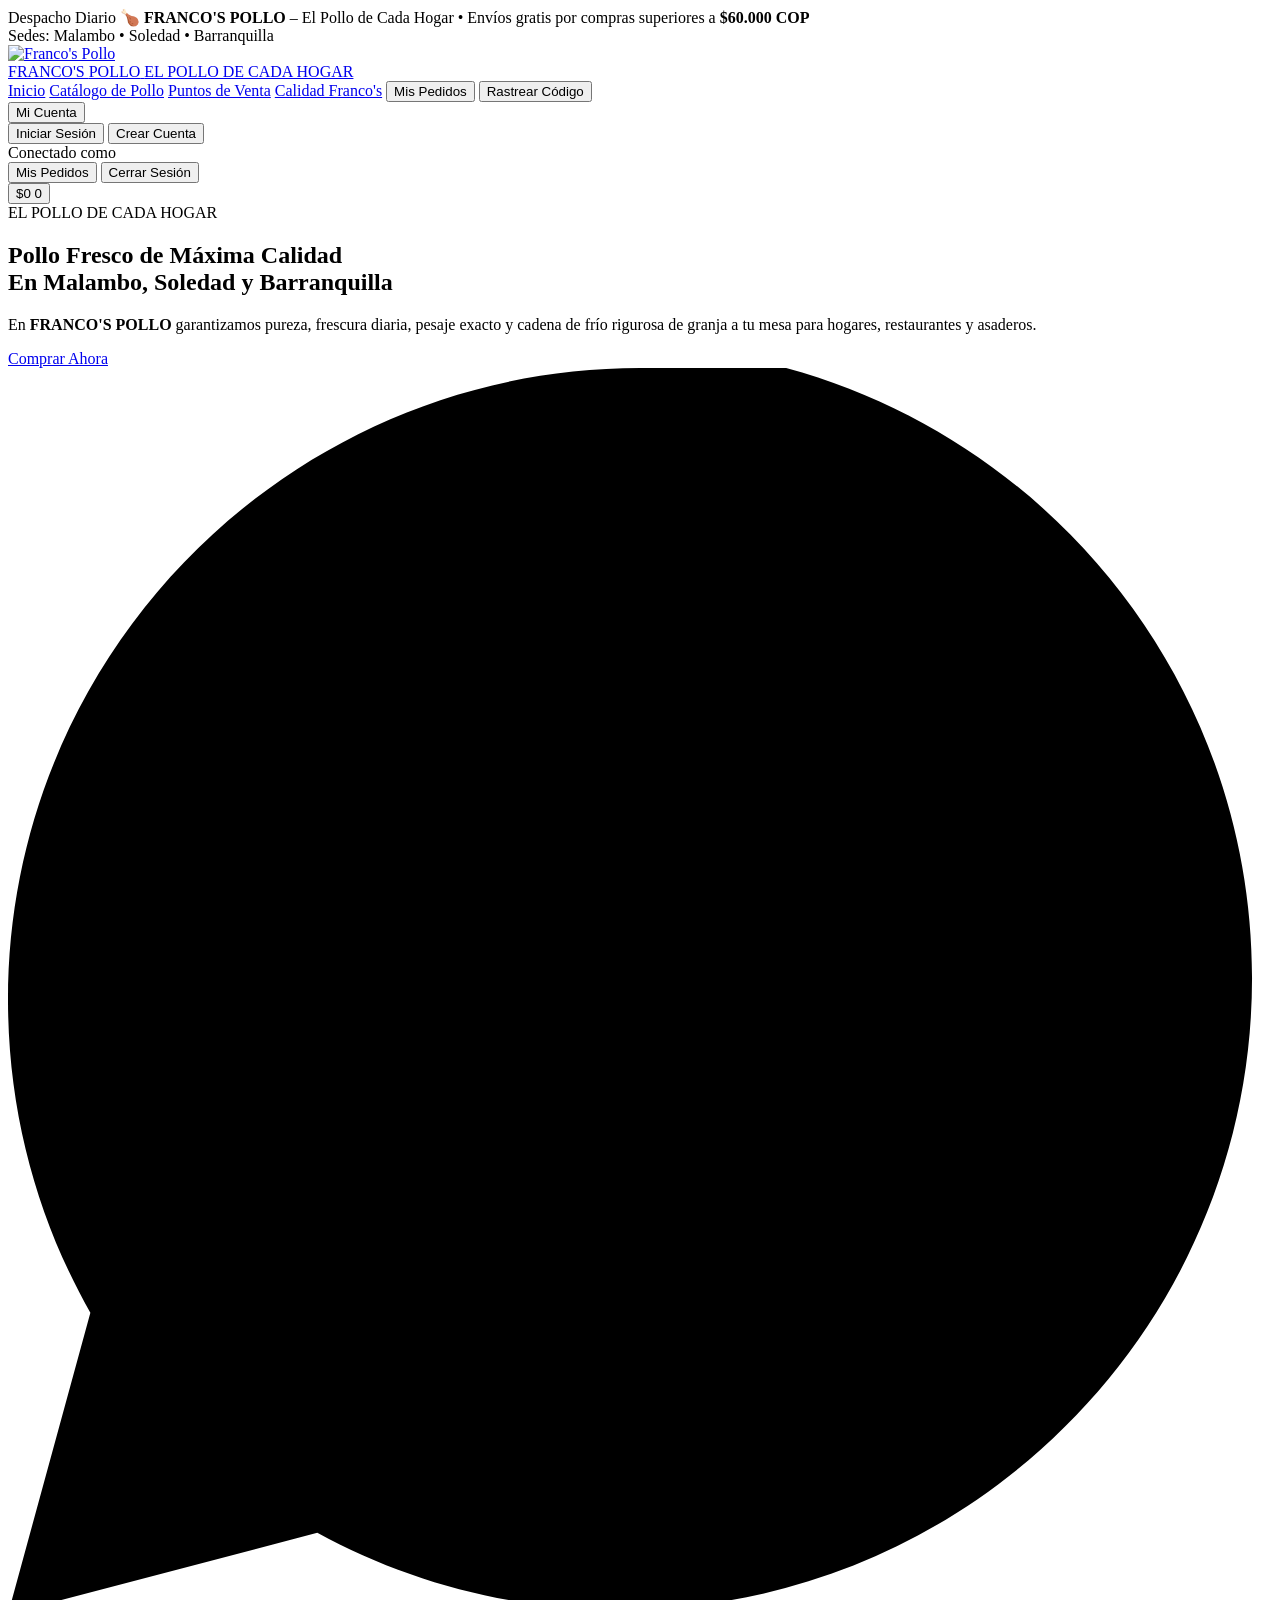
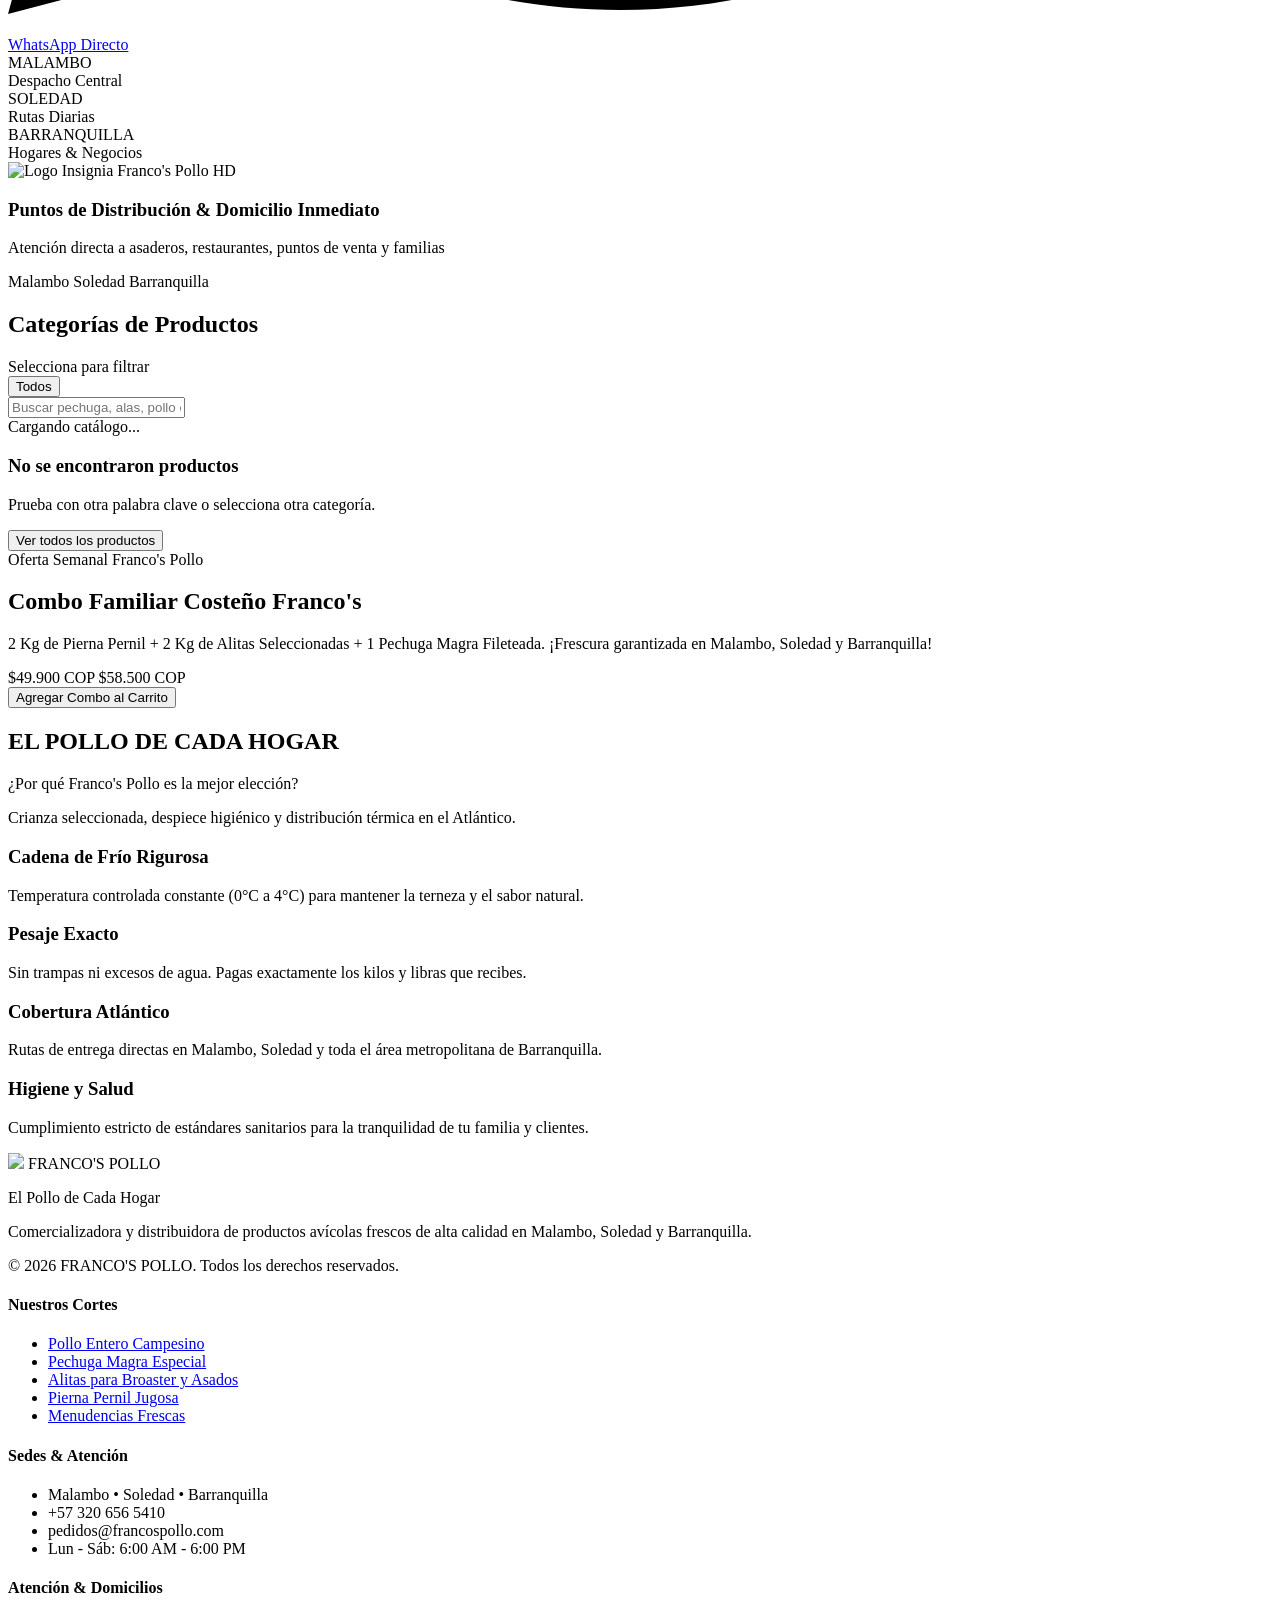
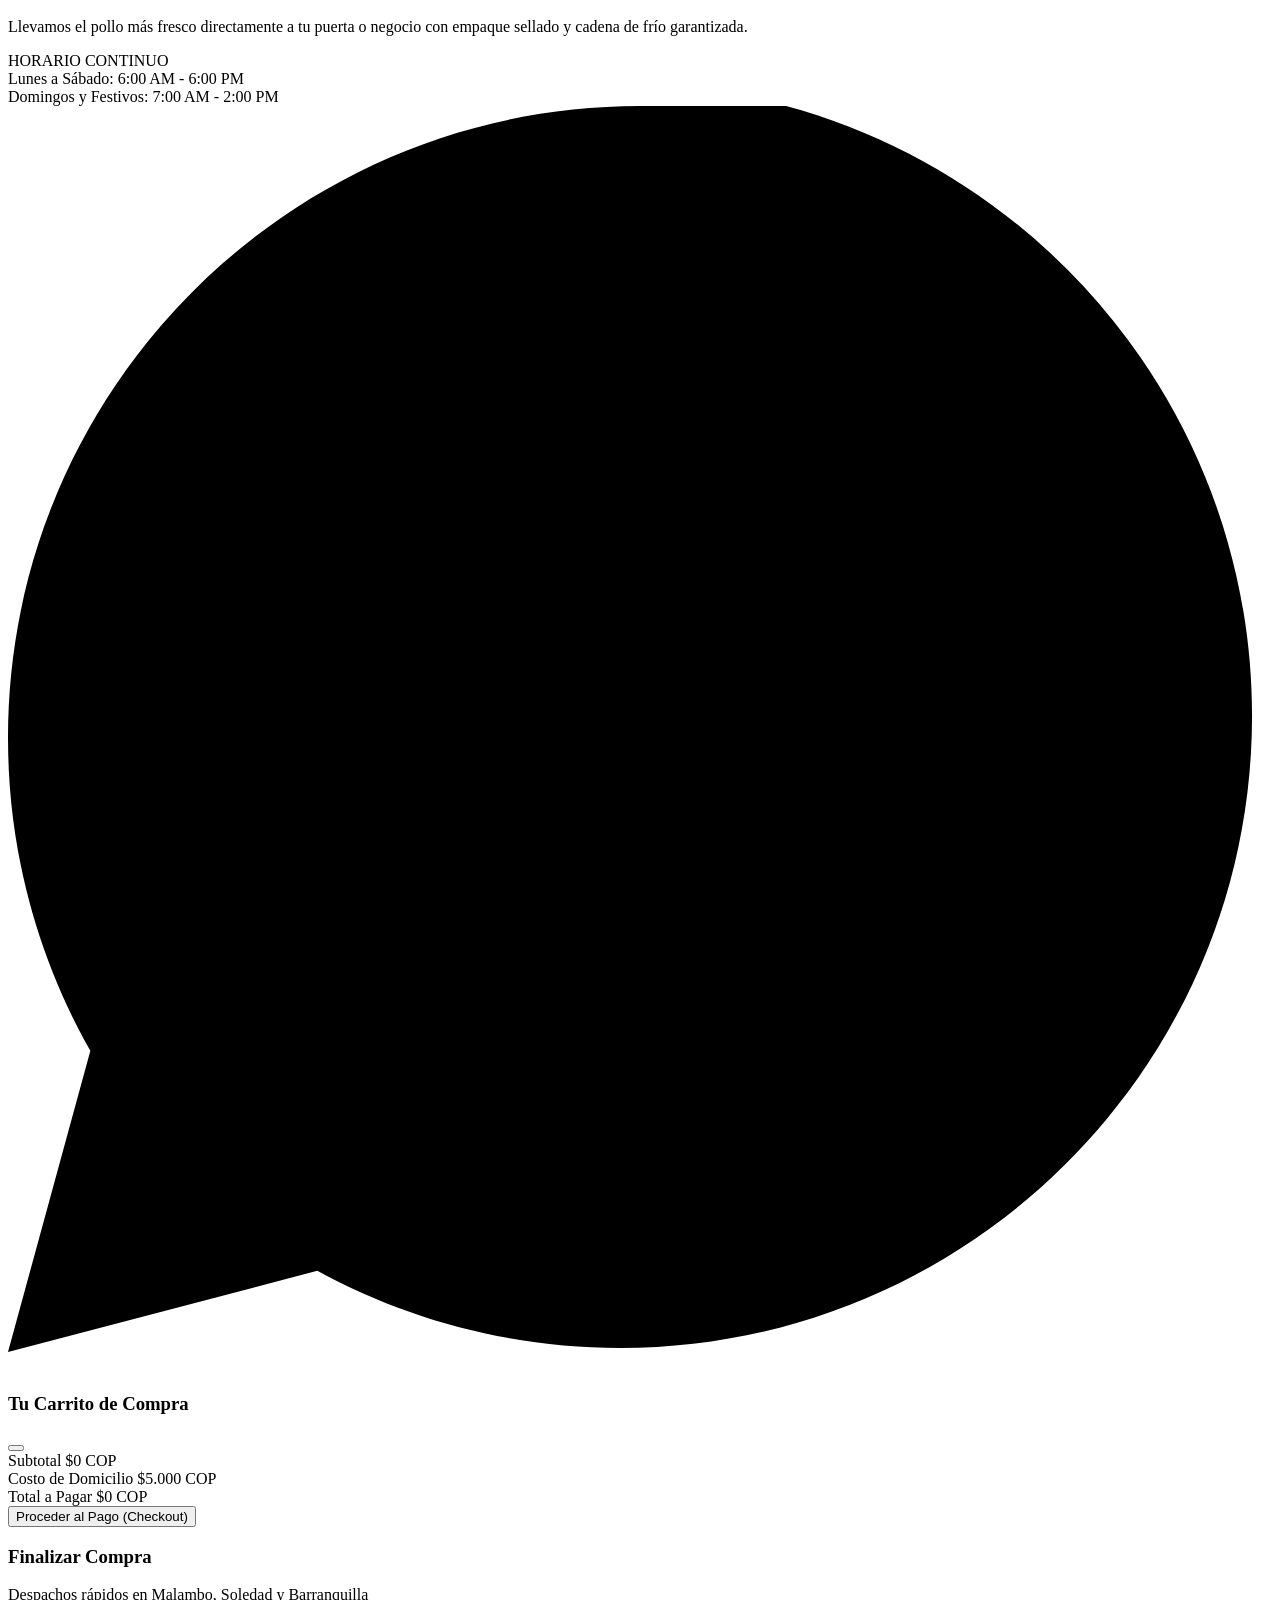
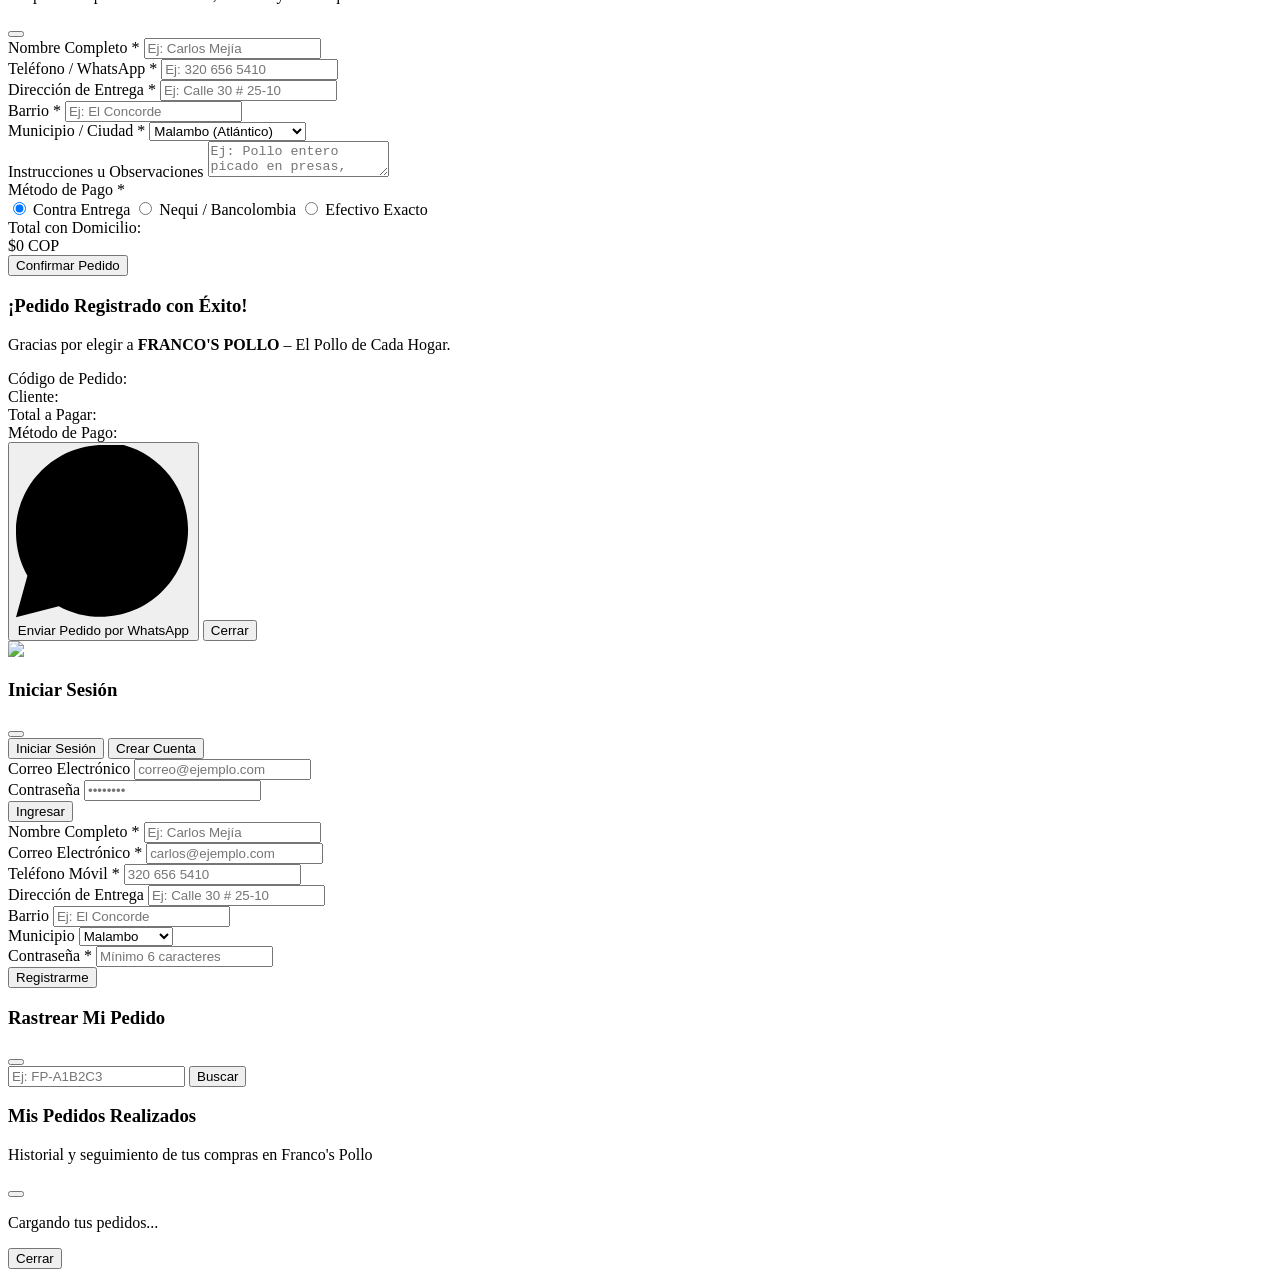
==== frontend/index.html @ 161569f4 "feat: plataforma completa Franco's Pollo v1.0 - tienda, panel admin, calculadora, BD Neon" ====
<!DOCTYPE html>
<html lang="es">
<head>
  <meta charset="UTF-8">
  <meta name="viewport" content="width=device-width, initial-scale=1.0">
  <title>FRANCO'S POLLO – El Pollo de Cada Hogar | Malambo, Soledad y Barranquilla</title>
  <link rel="icon" type="image/svg+xml" href="/static/images/logo.svg">
  <!-- Tailwind CSS con Paleta Oficial Franco's Pollo -->
  <script src="https://cdn.tailwindcss.com"></script>
  <script>
    tailwind.config = {
      theme: {
        extend: {
          colors: {
            brand: {
              navy: '#0f2a4a',       // Azul Oscuro Principal de Marca
              navyDark: '#091a2f',   // Azul Profundo
              navyLight: '#1c3e66',  // Azul Medio
              gold: '#c59b4c',       // Dorado Trigo Oficial
              goldHover: '#b3883b',  // Dorado Hover
              goldLight: '#e5b869',  // Dorado Claro
              cream: '#f8f6f0',      // Crema de Fondo Institucional
              surface: '#ffffff'
            }
          }
        }
      }
    }
  </script>
  <!-- Lucide Icons -->
  <script src="https://unpkg.com/lucide@latest"></script>
  <link rel="stylesheet" href="/static/css/styles.css">
</head>
<body class="bg-slate-50 text-slate-800 flex flex-col min-h-screen">

  <!-- TOP BANNER (Sin números ni accesos a admin expuestos) -->
  <div class="bg-brand-navyDark text-white text-xs sm:text-sm py-2 px-4 border-b border-brand-gold/30">
    <div class="max-w-7xl mx-auto flex flex-col sm:flex-row justify-between items-center gap-2">
      <div class="flex items-center space-x-3">
        <span class="bg-brand-gold text-brand-navyDark font-extrabold px-2.5 py-0.5 rounded-full text-[11px] uppercase tracking-wider">Despacho Diario</span>
        <span>🍗 <b>FRANCO'S POLLO</b> – El Pollo de Cada Hogar • Envíos gratis por compras superiores a <b>$60.000 COP</b></span>
      </div>
      <div class="flex items-center space-x-2 text-xs font-bold text-brand-goldLight">
        <i data-lucide="map-pin" class="w-3.5 h-3.5 text-brand-gold"></i>
        <span>Sedes: Malambo • Soledad • Barranquilla</span>
      </div>
    </div>
  </div>

  <!-- NAVIGATION -->
  <header class="sticky top-0 z-40 glass-nav border-b border-slate-200 shadow-xs transition-all">
    <div class="max-w-7xl mx-auto px-4 sm:px-6 lg:px-8">
      <div class="flex justify-between items-center h-20">
        <!-- Logo Oficial HD -->
        <a href="/" class="flex items-center space-x-3 group">
          <img src="/static/images/logo_badge.jpg" alt="Franco's Pollo" class="h-14 w-14 rounded-full border-2 border-brand-gold object-cover shadow-sm transition-transform group-hover:scale-105">
          <div class="flex flex-col">
            <span class="text-xl sm:text-2xl font-black text-brand-navy tracking-tight leading-none group-hover:text-brand-navyDark transition-colors">
              FRANCO'S <span class="text-brand-gold">POLLO</span>
            </span>
            <span class="text-[9px] sm:text-[10px] font-extrabold text-slate-500 tracking-[0.25em] mt-1">
              EL POLLO DE CADA HOGAR
            </span>
          </div>
        </a>

        <!-- Desktop Menu -->
        <nav class="hidden md:flex space-x-6 text-sm font-bold text-slate-700 items-center">
          <a href="#inicio" class="hover:text-brand-navy transition-colors flex items-center gap-1">Inicio</a>
          <a href="#catalogo" class="hover:text-brand-navy transition-colors flex items-center gap-1">Catálogo de Pollo</a>
          <a href="#cobertura" class="hover:text-brand-navy transition-colors flex items-center gap-1">Puntos de Venta</a>
          <a href="#beneficios" class="hover:text-brand-navy transition-colors flex items-center gap-1">Calidad Franco's</a>
          <!-- Opción Mis Pedidos visible directamente en el menú de navegación -->
          <button onclick="openMyOrdersModal()" class="px-3.5 py-1.5 rounded-xl bg-brand-gold/15 hover:bg-brand-gold/25 text-brand-navy border border-brand-gold/40 flex items-center gap-1.5 font-black transition">
            <i data-lucide="package" class="w-4 h-4 text-brand-gold"></i> Mis Pedidos
          </button>
          <button onclick="openTrackOrderModal()" class="text-slate-500 hover:text-brand-navy flex items-center gap-1 text-xs">
            <i data-lucide="search" class="w-3.5 h-3.5"></i> Rastrear Código
          </button>
        </nav>

        <!-- Action Buttons -->
        <div class="flex items-center space-x-3">
          <!-- User / Auth -->
          <div id="userAuthSection" class="relative">
            <button id="userMenuBtn" onclick="toggleUserDropdown()" class="flex items-center space-x-1.5 px-3 py-2 rounded-xl text-sm font-semibold text-slate-700 hover:bg-slate-100 transition">
              <i data-lucide="user" class="w-5 h-5 text-brand-navy"></i>
              <span id="userNameLabel" class="hidden sm:inline">Mi Cuenta</span>
            </button>
            <!-- Dropdown -->
            <div id="userDropdown" class="hidden absolute right-0 mt-2 w-52 bg-white rounded-2xl shadow-xl border border-slate-100 p-2 z-50">
              <div id="authGuestMenu">
                <button onclick="openAuthModal('login')" class="w-full text-left px-3 py-2 rounded-lg text-sm text-slate-700 hover:bg-slate-50 hover:text-brand-navy flex items-center gap-2">
                  <i data-lucide="log-in" class="w-4 h-4 text-brand-gold"></i> Iniciar Sesión
                </button>
                <button onclick="openAuthModal('register')" class="w-full text-left px-3 py-2 rounded-lg text-sm text-slate-700 hover:bg-slate-50 hover:text-brand-navy flex items-center gap-2">
                  <i data-lucide="user-plus" class="w-4 h-4 text-brand-gold"></i> Crear Cuenta
                </button>
              </div>
              <div id="authLoggedInMenu" class="hidden">
                <div class="px-3 py-2 border-b border-slate-100 text-xs text-slate-500">
                  Conectado como <br><span id="userEmailDisplay" class="font-bold text-slate-800"></span>
                </div>
                <button onclick="openMyOrdersModal()" class="w-full text-left px-3 py-2 rounded-lg text-sm text-slate-700 hover:bg-slate-50 flex items-center gap-2 mt-1">
                  <i data-lucide="package" class="w-4 h-4 text-brand-gold"></i> Mis Pedidos
                </button>
                <button onclick="logoutCustomer()" class="w-full text-left px-3 py-2 rounded-lg text-sm text-red-600 hover:bg-red-50 flex items-center gap-2 mt-1">
                  <i data-lucide="log-out" class="w-4 h-4 text-red-500"></i> Cerrar Sesión
                </button>
              </div>
            </div>
          </div>

          <!-- Cart Button -->
          <button onclick="toggleCartDrawer(true)" class="relative bg-brand-navy hover:bg-brand-navyDark text-white p-3 rounded-2xl shadow-md transition-all flex items-center gap-2">
            <i data-lucide="shopping-cart" class="w-5 h-5 text-brand-gold"></i>
            <span id="cartTotalHeader" class="hidden sm:inline font-black text-sm">$0</span>
            <span id="cartBadge" class="absolute -top-1.5 -right-1.5 bg-brand-gold text-brand-navyDark text-[11px] font-black w-5 h-5 rounded-full flex items-center justify-center border-2 border-white">0</span>
          </button>
        </div>
      </div>
    </div>
  </header>

  <!-- HERO SECTION -->
  <section id="inicio" class="relative bg-gradient-to-br from-brand-navyDark via-brand-navy to-slate-900 text-white overflow-hidden py-16 lg:py-24">
    <div class="absolute inset-0 opacity-10 bg-[radial-gradient(#c59b4c_1px,transparent_1px)] [background-size:24px_24px]"></div>
    
    <div class="max-w-7xl mx-auto px-4 sm:px-6 lg:px-8 relative z-10">
      <div class="grid grid-cols-1 lg:grid-cols-12 gap-12 items-center">
        <!-- Text Left -->
        <div class="lg:col-span-7 space-y-6 text-center lg:text-left">
          <div class="inline-flex items-center gap-2 px-3.5 py-1.5 rounded-full bg-brand-navyDark/90 border border-brand-gold/50 text-brand-gold text-xs sm:text-sm font-bold tracking-wide">
            <i data-lucide="award" class="w-4 h-4 text-brand-gold"></i> EL POLLO DE CADA HOGAR
          </div>

          <h1 class="text-4xl sm:text-5xl lg:text-6xl font-black tracking-tight leading-tight">
            Pollo Fresco de Máxima Calidad <br>
            <span class="text-brand-gold">En Malambo, Soledad y Barranquilla</span>
          </h1>

          <p class="text-slate-200 text-base sm:text-lg max-w-2xl font-normal leading-relaxed">
            En <b>FRANCO'S POLLO</b> garantizamos pureza, frescura diaria, pesaje exacto y cadena de frío rigurosa de granja a tu mesa para hogares, restaurantes y asaderos.
          </p>

          <div class="flex flex-col sm:flex-row gap-4 justify-center lg:justify-start pt-2">
            <a href="#catalogo" class="bg-brand-gold hover:bg-brand-goldHover text-brand-navyDark font-black px-8 py-4 rounded-2xl shadow-xl shadow-brand-gold/20 text-center transition-all transform hover:-translate-y-0.5 flex items-center justify-center gap-3">
              <i data-lucide="shopping-bag" class="w-5 h-5"></i> Comprar Ahora
            </a>
            <a href="https://wa.me/573206565410?text=Hola%20FRANCO'S%20POLLO,%20deseo%20m%C3%A1s%20informaci%C3%B3n%20sobre%20pedidos%20en%20Malambo,%20Soledad%20y%20Barranquilla" target="_blank" class="bg-slate-800/80 hover:bg-slate-700 border border-brand-gold/40 text-white font-bold px-6 py-4 rounded-2xl text-center transition-all flex items-center justify-center gap-3">
              <svg class="w-5 h-5 fill-current text-green-400" viewBox="0 0 24 24" xmlns="http://www.w3.org/2000/svg">
                <path d="M12.031 6.172c-3.181 0-5.767 2.586-5.768 5.766-.001 1.298.38 2.27 1.019 3.287l-.582 2.128 2.182-.573c.978.58 1.911.928 3.145.929 3.178 0 5.767-2.587 5.768-5.766.001-3.187-2.575-5.77-5.764-5.771zm3.392 8.244c-.144.405-.837.774-1.17.824-.299.045-.677.063-1.092-.069-.252-.08-.575-.187-.988-.365-1.739-.751-2.874-2.502-2.961-2.617-.087-.116-.708-.94-.708-1.793s.448-1.273.607-1.446c.159-.173.346-.217.462-.217l.332.006c.106.005.249-.04.39.298.144.347.491 1.2.534 1.287.043.087.072.188.014.304-.058.116-.087.188-.173.289l-.26.304c-.087.086-.177.18-.076.354.101.174.449.741.964 1.201.662.591 1.221.774 1.394.86s.275.072.376-.044c.101-.116.433-.506.549-.68.116-.173.231-.145.39-.087s1.011.477 1.184.564.289.13.332.202c.045.072.045.419-.1.824zm-3.423-14.416c-6.627 0-12 5.373-12 12 0 2.159.57 4.185 1.564 5.938l-1.564 5.719 5.873-1.54c1.707.933 3.667 1.464 5.748 1.464 6.627 0 12-5.373 12-12 0-6.627-5.373-12-12-12z"/>
              </svg>
              <span>WhatsApp Directo</span>
            </a>
          </div>

          <!-- Feature badges -->
          <div class="grid grid-cols-3 gap-4 pt-6 border-t border-slate-800 max-w-lg mx-auto lg:mx-0 text-left">
            <div>
              <div class="text-brand-gold font-black text-xl sm:text-2xl">MALAMBO</div>
              <div class="text-xs text-slate-300">Despacho Central</div>
            </div>
            <div>
              <div class="text-brand-gold font-black text-xl sm:text-2xl">SOLEDAD</div>
              <div class="text-xs text-slate-300">Rutas Diarias</div>
            </div>
            <div>
              <div class="text-brand-gold font-black text-xl sm:text-2xl">BARRANQUILLA</div>
              <div class="text-xs text-slate-300">Hogares & Negocios</div>
            </div>
          </div>
        </div>

        <!-- Insignia Oficial HD -->
        <div class="lg:col-span-5 relative flex justify-center">
          <div class="relative max-w-sm w-full">
            <div class="absolute -inset-2 bg-gradient-to-r from-brand-gold to-brand-navy rounded-full blur-2xl opacity-40 animate-pulse"></div>
            <!-- Logo Oficial Circular HD -->
            <div class="relative bg-brand-cream p-1 rounded-full border-4 border-brand-gold shadow-2xl overflow-hidden aspect-square flex items-center justify-center">
              <img src="/static/images/logo_badge.jpg" alt="Logo Insignia Franco's Pollo HD" class="w-full h-full object-cover rounded-full transform hover:scale-105 transition-transform duration-500">
            </div>
          </div>
        </div>
      </div>
    </div>
  </section>

  <!-- CIUDADES / SEDES DE ATENCIÓN STRIP -->
  <section id="cobertura" class="py-6 bg-brand-cream border-y border-brand-gold/30">
    <div class="max-w-7xl mx-auto px-4 sm:px-6 lg:px-8">
      <div class="flex flex-col sm:flex-row justify-between items-center gap-4 text-center sm:text-left">
        <div class="flex items-center gap-3">
          <div class="w-10 h-10 rounded-xl bg-brand-navy text-brand-gold flex items-center justify-center">
            <i data-lucide="map-pin" class="w-5 h-5"></i>
          </div>
          <div>
            <h3 class="font-black text-brand-navy text-sm uppercase tracking-wide">Puntos de Distribución & Domicilio Inmediato</h3>
            <p class="text-xs text-slate-600">Atención directa a asaderos, restaurantes, puntos de venta y familias</p>
          </div>
        </div>

        <div class="flex items-center gap-3 flex-wrap justify-center">
          <span class="px-3.5 py-1.5 rounded-full bg-white border border-brand-gold/40 text-brand-navy text-xs font-black shadow-xs flex items-center gap-1.5">
            <i data-lucide="check" class="w-3.5 h-3.5 text-brand-gold"></i> Malambo
          </span>
          <span class="px-3.5 py-1.5 rounded-full bg-white border border-brand-gold/40 text-brand-navy text-xs font-black shadow-xs flex items-center gap-1.5">
            <i data-lucide="check" class="w-3.5 h-3.5 text-brand-gold"></i> Soledad
          </span>
          <span class="px-3.5 py-1.5 rounded-full bg-white border border-brand-gold/40 text-brand-navy text-xs font-black shadow-xs flex items-center gap-1.5">
            <i data-lucide="check" class="w-3.5 h-3.5 text-brand-gold"></i> Barranquilla
          </span>
        </div>
      </div>
    </div>
  </section>

  <!-- CATEGORIES FILTER STRIP -->
  <section class="py-8 bg-white border-b border-slate-200 sticky top-20 z-30 shadow-xs">
    <div class="max-w-7xl mx-auto px-4 sm:px-6 lg:px-8">
      <div class="flex items-center justify-between mb-4">
        <h2 class="text-lg font-bold text-brand-navy flex items-center gap-2">
          <i data-lucide="layout-grid" class="w-5 h-5 text-brand-gold"></i> Categorías de Productos
        </h2>
        <span class="text-xs text-slate-500">Selecciona para filtrar</span>
      </div>

      <!-- Categories Pills Horizontal Scroll -->
      <div id="categoriesList" class="flex items-center gap-2 overflow-x-auto pb-2 scrollbar-none">
        <button onclick="filterCategory(null)" id="cat-btn-all" class="cat-pill active flex-shrink-0 px-4 py-2.5 rounded-xl text-sm font-bold transition-all bg-brand-navy text-white shadow-sm flex items-center gap-2">
          <i data-lucide="check-circle" class="w-4 h-4"></i> Todos
        </button>
      </div>
    </div>
  </section>

  <!-- PRODUCT CATALOG -->
  <section id="catalogo" class="py-12 bg-slate-50 flex-1">
    <div class="max-w-7xl mx-auto px-4 sm:px-6 lg:px-8">
      <!-- Search & Sorting Bar -->
      <div class="flex flex-col sm:flex-row justify-between items-center gap-4 mb-8 bg-white p-4 rounded-2xl border border-slate-200 shadow-xs">
        <div class="relative w-full sm:w-96">
          <i data-lucide="search" class="w-5 h-5 text-slate-400 absolute left-3.5 top-3"></i>
          <input type="text" id="searchInput" oninput="handleSearch(this.value)" placeholder="Buscar pechuga, alas, pollo entero..." class="w-full pl-11 pr-4 py-2.5 rounded-xl border border-slate-200 bg-slate-50 focus:bg-white focus:outline-none focus:ring-2 focus:ring-brand-gold text-sm">
        </div>

        <div class="flex items-center gap-3 w-full sm:w-auto justify-end">
          <span id="productCount" class="text-xs font-semibold text-slate-500">Cargando catálogo...</span>
        </div>
      </div>

      <!-- Products Grid -->
      <div id="productsGrid" class="grid grid-cols-1 sm:grid-cols-2 md:grid-cols-3 lg:grid-cols-4 gap-6">
        <!-- Injected via JavaScript -->
      </div>

      <!-- Empty State -->
      <div id="emptyProducts" class="hidden text-center py-16 bg-white rounded-3xl border border-dashed border-slate-300 p-8">
        <div class="w-16 h-16 bg-brand-cream text-brand-navy rounded-full flex items-center justify-center mx-auto mb-4">
          <i data-lucide="package-search" class="w-8 h-8 text-brand-gold"></i>
        </div>
        <h3 class="text-lg font-bold text-slate-800">No se encontraron productos</h3>
        <p class="text-sm text-slate-500 max-w-md mx-auto mt-1">Prueba con otra palabra clave o selecciona otra categoría.</p>
        <button onclick="filterCategory(null)" class="mt-4 px-4 py-2 bg-brand-navy text-white rounded-xl text-sm font-semibold">Ver todos los productos</button>
      </div>
    </div>
  </section>

  <!-- SPECIAL PROMO BANNER -->
  <section class="py-12 bg-brand-navy text-white">
    <div class="max-w-7xl mx-auto px-4 sm:px-6 lg:px-8">
      <div class="bg-gradient-to-r from-brand-navyDark to-slate-900 rounded-3xl p-8 lg:p-12 shadow-2xl border border-brand-gold/40 grid grid-cols-1 lg:grid-cols-12 gap-8 items-center">
        <div class="lg:col-span-8 space-y-4">
          <span class="bg-brand-gold text-brand-navyDark text-xs font-black uppercase px-3.5 py-1 rounded-full">Oferta Semanal Franco's Pollo</span>
          <h2 class="text-3xl sm:text-4xl font-black tracking-tight text-white">
            Combo Familiar Costeño Franco's
          </h2>
          <p class="text-slate-300 font-medium">
            2 Kg de Pierna Pernil + 2 Kg de Alitas Seleccionadas + 1 Pechuga Magra Fileteada. ¡Frescura garantizada en Malambo, Soledad y Barranquilla!
          </p>
          <div class="flex items-center gap-4 pt-2">
            <span class="text-3xl font-black text-brand-gold">$49.900 COP</span>
            <span class="text-sm text-slate-400 line-through font-bold">$58.500 COP</span>
          </div>
        </div>
        <div class="lg:col-span-4 flex justify-center">
          <button onclick="addPromoCombo()" class="w-full sm:w-auto bg-brand-gold hover:bg-brand-goldHover text-brand-navyDark font-black px-8 py-4 rounded-2xl shadow-xl transition flex items-center justify-center gap-2">
            <i data-lucide="plus-circle" class="w-5 h-5"></i> Agregar Combo al Carrito
          </button>
        </div>
      </div>
    </div>
  </section>

  <!-- BENEFITS SECTION -->
  <section id="beneficios" class="py-16 bg-white border-t border-slate-200">
    <div class="max-w-7xl mx-auto px-4 sm:px-6 lg:px-8">
      <div class="text-center max-w-3xl mx-auto mb-12">
        <h2 class="text-xs uppercase font-extrabold text-brand-gold tracking-wider">EL POLLO DE CADA HOGAR</h2>
        <p class="text-3xl font-black text-brand-navy tracking-tight mt-1">¿Por qué Franco's Pollo es la mejor elección?</p>
        <p class="text-slate-500 text-sm mt-2">Crianza seleccionada, despiece higiénico y distribución térmica en el Atlántico.</p>
      </div>

      <div class="grid grid-cols-1 sm:grid-cols-2 lg:grid-cols-4 gap-8">
        <div class="bg-brand-cream/60 rounded-2xl p-6 border border-slate-200 hover:shadow-md transition">
          <div class="w-12 h-12 rounded-xl bg-brand-navy text-brand-gold flex items-center justify-center mb-4">
            <i data-lucide="snowflake" class="w-6 h-6"></i>
          </div>
          <h3 class="font-bold text-brand-navy mb-2">Cadena de Frío Rigurosa</h3>
          <p class="text-sm text-slate-600">Temperatura controlada constante (0°C a 4°C) para mantener la terneza y el sabor natural.</p>
        </div>

        <div class="bg-brand-cream/60 rounded-2xl p-6 border border-slate-200 hover:shadow-md transition">
          <div class="w-12 h-12 rounded-xl bg-brand-navy text-brand-gold flex items-center justify-center mb-4">
            <i data-lucide="scale" class="w-6 h-6"></i>
          </div>
          <h3 class="font-bold text-brand-navy mb-2">Pesaje Exacto</h3>
          <p class="text-sm text-slate-600">Sin trampas ni excesos de agua. Pagas exactamente los kilos y libras que recibes.</p>
        </div>

        <div class="bg-brand-cream/60 rounded-2xl p-6 border border-slate-200 hover:shadow-md transition">
          <div class="w-12 h-12 rounded-xl bg-brand-navy text-brand-gold flex items-center justify-center mb-4">
            <i data-lucide="map-pinned" class="w-6 h-6"></i>
          </div>
          <h3 class="font-bold text-brand-navy mb-2">Cobertura Atlántico</h3>
          <p class="text-sm text-slate-600">Rutas de entrega directas en Malambo, Soledad y toda el área metropolitana de Barranquilla.</p>
        </div>

        <div class="bg-brand-cream/60 rounded-2xl p-6 border border-slate-200 hover:shadow-md transition">
          <div class="w-12 h-12 rounded-xl bg-brand-navy text-brand-gold flex items-center justify-center mb-4">
            <i data-lucide="shield-check" class="w-6 h-6"></i>
          </div>
          <h3 class="font-bold text-brand-navy mb-2">Higiene y Salud</h3>
          <p class="text-sm text-slate-600">Cumplimiento estricto de estándares sanitarios para la tranquilidad de tu familia y clientes.</p>
        </div>
      </div>
    </div>
  </section>

  <!-- FOOTER -->
  <footer id="contacto" class="bg-brand-navyDark text-slate-300 pt-16 pb-10 border-t border-brand-gold/30">
    <div class="max-w-7xl mx-auto px-4 sm:px-6 lg:px-8">
      <div class="grid grid-cols-1 md:grid-cols-2 lg:grid-cols-4 gap-10 mb-12">
        <div class="space-y-4">
          <div class="flex items-center space-x-3">
            <img src="/static/images/logo_badge.jpg" class="w-10 h-10 rounded-full border border-brand-gold object-cover">
            <span class="text-xl font-black text-white tracking-wider">FRANCO'S POLLO</span>
          </div>
          <p class="text-xs text-brand-gold font-bold uppercase tracking-widest">El Pollo de Cada Hogar</p>
          <p class="text-sm text-slate-400 leading-relaxed">
            Comercializadora y distribuidora de productos avícolas frescos de alta calidad en Malambo, Soledad y Barranquilla.
          </p>
          <div class="text-xs text-slate-500">
            © 2026 FRANCO'S POLLO. Todos los derechos reservados.
          </div>
        </div>

        <div>
          <h4 class="text-white font-bold text-base mb-4">Nuestros Cortes</h4>
          <ul class="space-y-2 text-sm text-slate-400">
            <li><a href="#catalogo" onclick="filterCategory(1)" class="hover:text-brand-gold transition">Pollo Entero Campesino</a></li>
            <li><a href="#catalogo" onclick="filterCategory(2)" class="hover:text-brand-gold transition">Pechuga Magra Especial</a></li>
            <li><a href="#catalogo" onclick="filterCategory(3)" class="hover:text-brand-gold transition">Alitas para Broaster y Asados</a></li>
            <li><a href="#catalogo" onclick="filterCategory(5)" class="hover:text-brand-gold transition">Pierna Pernil Jugosa</a></li>
            <li><a href="#catalogo" onclick="filterCategory(7)" class="hover:text-brand-gold transition">Menudencias Frescas</a></li>
          </ul>
        </div>

        <div>
          <h4 class="text-white font-bold text-base mb-4">Sedes & Atención</h4>
          <ul class="space-y-3 text-sm text-slate-400">
            <li class="flex items-center gap-2"><i data-lucide="map-pin" class="w-4 h-4 text-brand-gold"></i> Malambo • Soledad • Barranquilla</li>
            <li class="flex items-center gap-2"><i data-lucide="phone" class="w-4 h-4 text-brand-gold"></i> +57 320 656 5410</li>
            <li class="flex items-center gap-2"><i data-lucide="mail" class="w-4 h-4 text-brand-gold"></i> pedidos@francospollo.com</li>
            <li class="flex items-center gap-2"><i data-lucide="clock" class="w-4 h-4 text-brand-gold"></i> Lun - Sáb: 6:00 AM - 6:00 PM</li>
          </ul>
        </div>

        <div>
          <h4 class="text-white font-bold text-base mb-4">Atención & Domicilios</h4>
          <p class="text-xs text-slate-400 mb-4">Llevamos el pollo más fresco directamente a tu puerta o negocio con empaque sellado y cadena de frío garantizada.</p>
          <div class="bg-slate-900/90 p-4 rounded-2xl border border-brand-gold/30 space-y-2 text-xs">
            <div class="text-brand-gold font-black">HORARIO CONTINUO</div>
            <div class="text-slate-300">Lunes a Sábado: 6:00 AM - 6:00 PM</div>
            <div class="text-slate-300">Domingos y Festivos: 7:00 AM - 2:00 PM</div>
          </div>
        </div>
      </div>
    </div>
  </footer>

  <!-- FLOATING WHATSAPP BUTTON (Con Icono Oficial Vectorial SVG) -->
  <a href="https://wa.me/573206565410?text=Hola%20FRANCO'S%20POLLO,%20deseo%20m%C3%A1s%20informaci%C3%B3n%20sobre%20sus%20productos%20y%20precios%20en%20Malambo,%20Soledad%20y%20Barranquilla" target="_blank" class="fixed bottom-6 right-6 z-40 bg-[#25D366] hover:bg-[#20ba59] text-white p-3.5 rounded-full shadow-2xl transition-all transform hover:scale-110 flex items-center justify-center border-2 border-white" title="Contactar por WhatsApp">
    <svg class="w-8 h-8 fill-current text-white" viewBox="0 0 24 24" xmlns="http://www.w3.org/2000/svg">
      <path d="M12.031 6.172c-3.181 0-5.767 2.586-5.768 5.766-.001 1.298.38 2.27 1.019 3.287l-.582 2.128 2.182-.573c.978.58 1.911.928 3.145.929 3.178 0 5.767-2.587 5.768-5.766.001-3.187-2.575-5.77-5.764-5.771zm3.392 8.244c-.144.405-.837.774-1.17.824-.299.045-.677.063-1.092-.069-.252-.08-.575-.187-.988-.365-1.739-.751-2.874-2.502-2.961-2.617-.087-.116-.708-.94-.708-1.793s.448-1.273.607-1.446c.159-.173.346-.217.462-.217l.332.006c.106.005.249-.04.39.298.144.347.491 1.2.534 1.287.043.087.072.188.014.304-.058.116-.087.188-.173.289l-.26.304c-.087.086-.177.18-.076.354.101.174.449.741.964 1.201.662.591 1.221.774 1.394.86s.275.072.376-.044c.101-.116.433-.506.549-.68.116-.173.231-.145.39-.087s1.011.477 1.184.564.289.13.332.202c.045.072.045.419-.1.824zm-3.423-14.416c-6.627 0-12 5.373-12 12 0 2.159.57 4.185 1.564 5.938l-1.564 5.719 5.873-1.54c1.707.933 3.667 1.464 5.748 1.464 6.627 0 12-5.373 12-12 0-6.627-5.373-12-12-12z"/>
    </svg>
  </a>

  <!-- SHOPPING CART DRAWER (SLIDE-OVER) -->
  <div id="cartDrawerBackdrop" onclick="toggleCartDrawer(false)" class="hidden fixed inset-0 bg-slate-900/60 backdrop-blur-xs z-50 transition-opacity"></div>
  <aside id="cartDrawer" class="fixed top-0 right-0 h-full w-full max-w-md bg-white shadow-2xl z-50 transform translate-x-full transition-transform duration-300 flex flex-col">
    <div class="p-6 border-b border-slate-200 flex items-center justify-between bg-brand-cream">
      <div class="flex items-center gap-2">
        <i data-lucide="shopping-bag" class="w-6 h-6 text-brand-navy"></i>
        <h3 class="font-extrabold text-brand-navy text-lg">Tu Carrito de Compra</h3>
      </div>
      <button onclick="toggleCartDrawer(false)" class="p-2 text-slate-400 hover:text-slate-700 rounded-xl hover:bg-slate-200 transition">
        <i data-lucide="x" class="w-5 h-5"></i>
      </button>
    </div>

    <div id="cartItemsContainer" class="flex-1 overflow-y-auto p-6 space-y-4"></div>

    <div class="p-6 border-t border-slate-200 bg-slate-50 space-y-3">
      <div class="flex justify-between text-sm text-slate-600">
        <span>Subtotal</span>
        <span id="cartSubtotal" class="font-bold text-slate-900">$0 COP</span>
      </div>
      <div class="flex justify-between text-sm text-slate-600">
        <span>Costo de Domicilio</span>
        <span id="cartDeliveryFee" class="font-bold text-slate-900">$5.000 COP</span>
      </div>
      <div class="flex justify-between text-base text-slate-900 font-extrabold pt-2 border-t border-slate-200">
        <span>Total a Pagar</span>
        <span id="cartTotal" class="text-xl text-brand-navy font-black">$0 COP</span>
      </div>
      <div id="freeShippingNotice" class="text-[11px] text-brand-gold font-bold text-center"></div>

      <button id="checkoutBtn" onclick="openCheckoutModal()" class="w-full bg-brand-navy hover:bg-brand-navyDark text-white font-black py-4 rounded-2xl shadow-lg transition flex items-center justify-center gap-2">
        <i data-lucide="credit-card" class="w-5 h-5 text-brand-gold"></i> Proceder al Pago (Checkout)
      </button>
    </div>
  </aside>

  <!-- CHECKOUT MODAL -->
  <div id="checkoutModal" class="hidden fixed inset-0 bg-slate-900/60 backdrop-blur-xs z-50 flex items-center justify-center p-4">
    <div class="bg-white rounded-3xl shadow-2xl max-w-2xl w-full max-h-[90vh] overflow-y-auto p-6 sm:p-8 animate-fade-in">
      <div class="flex items-center justify-between pb-4 border-b border-slate-200">
        <div class="flex items-center gap-3">
          <div class="w-10 h-10 rounded-xl bg-brand-cream text-brand-navy flex items-center justify-center">
            <i data-lucide="clipboard-check" class="w-6 h-6 text-brand-gold"></i>
          </div>
          <div>
            <h3 class="text-xl font-black text-brand-navy">Finalizar Compra</h3>
            <p class="text-xs text-slate-500">Despachos rápidos en Malambo, Soledad y Barranquilla</p>
          </div>
        </div>
        <button onclick="closeCheckoutModal()" class="text-slate-400 hover:text-slate-700 p-2 rounded-xl">
          <i data-lucide="x" class="w-5 h-5"></i>
        </button>
      </div>

      <form id="checkoutForm" onsubmit="submitCheckout(event)" class="space-y-4 pt-4">
        <div class="grid grid-cols-1 sm:grid-cols-2 gap-4">
          <div>
            <label class="block text-xs font-bold text-slate-700 mb-1">Nombre Completo *</label>
            <input type="text" id="custName" required placeholder="Ej: Carlos Mejía" class="w-full p-3 rounded-xl border border-slate-200 text-sm focus:ring-2 focus:ring-brand-gold focus:outline-none">
          </div>
          <div>
            <label class="block text-xs font-bold text-slate-700 mb-1">Teléfono / WhatsApp *</label>
            <input type="tel" id="custPhone" required placeholder="Ej: 320 656 5410" class="w-full p-3 rounded-xl border border-slate-200 text-sm focus:ring-2 focus:ring-brand-gold focus:outline-none">
          </div>
        </div>

        <div class="grid grid-cols-1 sm:grid-cols-3 gap-4">
          <div class="sm:col-span-2">
            <label class="block text-xs font-bold text-slate-700 mb-1">Dirección de Entrega *</label>
            <input type="text" id="custAddress" required placeholder="Ej: Calle 30 # 25-10" class="w-full p-3 rounded-xl border border-slate-200 text-sm focus:ring-2 focus:ring-brand-gold focus:outline-none">
          </div>
          <div>
            <label class="block text-xs font-bold text-slate-700 mb-1">Barrio *</label>
            <input type="text" id="custNeighborhood" required placeholder="Ej: El Concorde" class="w-full p-3 rounded-xl border border-slate-200 text-sm focus:ring-2 focus:ring-brand-gold focus:outline-none">
          </div>
        </div>

        <div>
          <label class="block text-xs font-bold text-slate-700 mb-1">Municipio / Ciudad *</label>
          <select id="custCity" class="w-full p-3 rounded-xl border border-slate-200 text-sm bg-white font-bold text-brand-navy">
            <option value="Malambo">Malambo (Atlántico)</option>
            <option value="Soledad">Soledad (Atlántico)</option>
            <option value="Barranquilla">Barranquilla (Atlántico)</option>
          </select>
        </div>

        <div>
          <label class="block text-xs font-bold text-slate-700 mb-1">Instrucciones u Observaciones</label>
          <textarea id="custNotes" rows="2" placeholder="Ej: Pollo entero picado en presas, pechuga fileteada..." class="w-full p-3 rounded-xl border border-slate-200 text-sm focus:ring-2 focus:ring-brand-gold focus:outline-none"></textarea>
        </div>

        <!-- Métodos de pago -->
        <div>
          <label class="block text-xs font-bold text-slate-700 mb-2">Método de Pago *</label>
          <div class="grid grid-cols-1 sm:grid-cols-3 gap-3">
            <label class="flex items-center gap-2 p-3 rounded-xl border border-slate-200 cursor-pointer hover:bg-brand-cream transition">
              <input type="radio" name="paymentMethod" value="Pago contra entrega" checked class="text-brand-navy">
              <span class="text-xs font-bold text-slate-800">Contra Entrega</span>
            </label>
            <label class="flex items-center gap-2 p-3 rounded-xl border border-slate-200 cursor-pointer hover:bg-brand-cream transition">
              <input type="radio" name="paymentMethod" value="Transferencia bancaria" class="text-brand-navy">
              <span class="text-xs font-bold text-slate-800">Nequi / Bancolombia</span>
            </label>
            <label class="flex items-center gap-2 p-3 rounded-xl border border-slate-200 cursor-pointer hover:bg-brand-cream transition">
              <input type="radio" name="paymentMethod" value="Efectivo" class="text-brand-navy">
              <span class="text-xs font-bold text-slate-800">Efectivo Exacto</span>
            </label>
          </div>
        </div>

        <div class="bg-brand-cream p-4 rounded-2xl border border-brand-gold/30 flex justify-between items-center text-sm">
          <div>
            <div class="text-slate-500 text-xs">Total con Domicilio:</div>
            <div id="checkoutSummaryTotal" class="text-xl font-black text-brand-navy">$0 COP</div>
          </div>
          <button type="submit" id="confirmOrderBtn" class="bg-brand-navy hover:bg-brand-navyDark text-white font-black px-6 py-3 rounded-xl transition flex items-center gap-2">
            <i data-lucide="check" class="w-4 h-4 text-brand-gold"></i> Confirmar Pedido
          </button>
        </div>
      </form>
    </div>
  </div>

  <!-- ORDER CONFIRMATION MODAL -->
  <div id="confirmationModal" class="hidden fixed inset-0 bg-slate-900/60 backdrop-blur-xs z-50 flex items-center justify-center p-4">
    <div class="bg-white rounded-3xl shadow-2xl max-w-lg w-full p-8 text-center animate-fade-in">
      <div class="w-20 h-20 bg-brand-cream text-brand-navy rounded-full flex items-center justify-center mx-auto mb-4 border-2 border-brand-gold">
        <i data-lucide="check-circle-2" class="w-12 h-12 text-brand-gold"></i>
      </div>
      <h3 class="text-2xl font-black text-brand-navy">¡Pedido Registrado con Éxito!</h3>
      <p class="text-sm text-slate-500 mt-2">Gracias por elegir a <b>FRANCO'S POLLO</b> – El Pollo de Cada Hogar.</p>

      <div class="bg-slate-50 border border-slate-200 rounded-2xl p-4 my-6 text-left space-y-2 text-sm">
        <div class="flex justify-between">
          <span class="text-slate-500">Código de Pedido:</span>
          <span id="confOrderCode" class="font-extrabold text-brand-navy text-base"></span>
        </div>
        <div class="flex justify-between">
          <span class="text-slate-500">Cliente:</span>
          <span id="confCustomerName" class="font-medium text-slate-800"></span>
        </div>
        <div class="flex justify-between">
          <span class="text-slate-500">Total a Pagar:</span>
          <span id="confTotal" class="font-black text-slate-900"></span>
        </div>
        <div class="flex justify-between">
          <span class="text-slate-500">Método de Pago:</span>
          <span id="confPayment" class="font-semibold text-slate-800"></span>
        </div>
      </div>

      <div class="flex flex-col sm:flex-row gap-3">
        <button id="confWhatsAppBtn" class="flex-1 bg-[#25D366] hover:bg-[#1ebe59] text-white font-black py-3.5 px-4 rounded-xl text-sm flex items-center justify-center gap-2 shadow-lg transition-all">
          <svg class="w-5 h-5 fill-current" viewBox="0 0 24 24" xmlns="http://www.w3.org/2000/svg"><path d="M12.031 6.172c-3.181 0-5.767 2.586-5.768 5.766-.001 1.298.38 2.27 1.019 3.287l-.582 2.128 2.182-.573c.978.58 1.911.928 3.145.929 3.178 0 5.767-2.587 5.768-5.766.001-3.187-2.575-5.77-5.764-5.771zm3.392 8.244c-.144.405-.837.774-1.17.824-.299.045-.677.063-1.092-.069-.252-.08-.575-.187-.988-.365-1.739-.751-2.874-2.502-2.961-2.617-.087-.116-.708-.94-.708-1.793s.448-1.273.607-1.446c.159-.173.346-.217.462-.217l.332.006c.106.005.249-.04.39.298.144.347.491 1.2.534 1.287.043.087.072.188.014.304-.058.116-.087.188-.173.289l-.26.304c-.087.086-.177.18-.076.354.101.174.449.741.964 1.201.662.591 1.221.774 1.394.86s.275.072.376-.044c.101-.116.433-.506.549-.68.116-.173.231-.145.39-.087s1.011.477 1.184.564.289.13.332.202c.045.072.045.419-.1.824zm-3.423-14.416c-6.627 0-12 5.373-12 12 0 2.159.57 4.185 1.564 5.938l-1.564 5.719 5.873-1.54c1.707.933 3.667 1.464 5.748 1.464 6.627 0 12-5.373 12-12 0-6.627-5.373-12-12-12z"/></svg>
          Enviar Pedido por WhatsApp
        </button>
        <button onclick="closeConfirmationModal()" class="flex-1 bg-slate-200 hover:bg-slate-300 text-slate-800 font-bold py-3.5 px-4 rounded-xl text-sm">
          Cerrar
        </button>
      </div>
    </div>
  </div>

  <!-- AUTH MODAL -->
  <div id="authModal" class="hidden fixed inset-0 bg-slate-900/60 backdrop-blur-xs z-50 flex items-center justify-center p-4">
    <div class="bg-white rounded-3xl shadow-2xl max-w-md w-full p-8 animate-fade-in">
      <div class="flex justify-between items-center mb-6">
        <div class="flex items-center gap-2">
          <img src="/static/images/logo_badge.jpg" class="w-8 h-8 rounded-full border border-brand-gold object-cover">
          <h3 id="authModalTitle" class="text-xl font-black text-brand-navy">Iniciar Sesión</h3>
        </div>
        <button onclick="closeAuthModal()" class="text-slate-400 hover:text-slate-700 p-1 rounded-lg">
          <i data-lucide="x" class="w-5 h-5"></i>
        </button>
      </div>

      <div class="flex border-b border-slate-200 mb-6 text-sm font-bold">
        <button id="authTabLogin" onclick="switchAuthTab('login')" class="flex-1 pb-3 border-b-2 border-brand-navy text-brand-navy">Iniciar Sesión</button>
        <button id="authTabRegister" onclick="switchAuthTab('register')" class="flex-1 pb-3 border-b-2 border-transparent text-slate-400 hover:text-slate-600">Crear Cuenta</button>
      </div>

      <form id="loginForm" onsubmit="handleCustomerLogin(event)" class="space-y-4">
        <div>
          <label class="block text-xs font-bold text-slate-700 mb-1">Correo Electrónico</label>
          <input type="email" id="loginEmail" required placeholder="correo@ejemplo.com" class="w-full p-3 rounded-xl border border-slate-200 text-sm focus:ring-2 focus:ring-brand-gold focus:outline-none">
        </div>
        <div>
          <label class="block text-xs font-bold text-slate-700 mb-1">Contraseña</label>
          <input type="password" id="loginPassword" required placeholder="••••••••" class="w-full p-3 rounded-xl border border-slate-200 text-sm focus:ring-2 focus:ring-brand-gold focus:outline-none">
        </div>
        <button type="submit" class="w-full bg-brand-navy hover:bg-brand-navyDark text-white font-bold py-3.5 rounded-xl transition shadow">
          Ingresar
        </button>
      </form>

      <form id="registerForm" onsubmit="handleCustomerRegister(event)" class="space-y-4 hidden">
        <div>
          <label class="block text-xs font-bold text-slate-700 mb-1">Nombre Completo *</label>
          <input type="text" id="regName" required placeholder="Ej: Carlos Mejía" autocomplete="off" class="w-full p-3 rounded-xl border border-slate-200 text-sm focus:ring-2 focus:ring-brand-gold focus:outline-none">
        </div>
        <div>
          <label class="block text-xs font-bold text-slate-700 mb-1">Correo Electrónico *</label>
          <input type="email" id="regEmail" required placeholder="carlos@ejemplo.com" autocomplete="off" class="w-full p-3 rounded-xl border border-slate-200 text-sm focus:ring-2 focus:ring-brand-gold focus:outline-none">
        </div>
        <div>
          <label class="block text-xs font-bold text-slate-700 mb-1">Teléfono Móvil *</label>
          <input type="tel" id="regPhone" required placeholder="320 656 5410" autocomplete="off" class="w-full p-3 rounded-xl border border-slate-200 text-sm focus:ring-2 focus:ring-brand-gold focus:outline-none">
        </div>
        <div>
          <label class="block text-xs font-bold text-slate-700 mb-1">Dirección de Entrega</label>
          <input type="text" id="regAddress" placeholder="Ej: Calle 30 # 25-10" autocomplete="off" class="w-full p-3 rounded-xl border border-slate-200 text-sm focus:ring-2 focus:ring-brand-gold focus:outline-none">
        </div>
        <div class="grid grid-cols-2 gap-3">
          <div>
            <label class="block text-xs font-bold text-slate-700 mb-1">Barrio</label>
            <input type="text" id="regNeighborhood" placeholder="Ej: El Concorde" autocomplete="off" class="w-full p-3 rounded-xl border border-slate-200 text-sm focus:ring-2 focus:ring-brand-gold focus:outline-none">
          </div>
          <div>
            <label class="block text-xs font-bold text-slate-700 mb-1">Municipio</label>
            <select id="regCity" class="w-full p-3 rounded-xl border border-slate-200 text-sm font-bold text-brand-navy">
              <option value="Malambo">Malambo</option>
              <option value="Soledad">Soledad</option>
              <option value="Barranquilla">Barranquilla</option>
            </select>
          </div>
        </div>
        <div>
          <label class="block text-xs font-bold text-slate-700 mb-1">Contraseña *</label>
          <input type="password" id="regPassword" required placeholder="Mínimo 6 caracteres" autocomplete="new-password" class="w-full p-3 rounded-xl border border-slate-200 text-sm focus:ring-2 focus:ring-brand-gold focus:outline-none">
        </div>
        <button id="regSubmitBtn" type="submit" class="w-full bg-brand-gold hover:bg-brand-goldHover text-brand-navyDark font-black py-3.5 rounded-xl transition shadow">
          Registrarme
        </button>
      </form>
    </div>
  </div>

  <!-- TRACK ORDER MODAL -->
  <div id="trackModal" class="hidden fixed inset-0 bg-slate-900/60 backdrop-blur-xs z-50 flex items-center justify-center p-4">
    <div class="bg-white rounded-3xl shadow-2xl max-w-md w-full p-6 animate-fade-in">
      <div class="flex justify-between items-center mb-4">
        <h3 class="text-lg font-black text-brand-navy flex items-center gap-2">
          <i data-lucide="search" class="w-5 h-5 text-brand-gold"></i> Rastrear Mi Pedido
        </h3>
        <button onclick="closeTrackOrderModal()" class="text-slate-400 hover:text-slate-700">
          <i data-lucide="x" class="w-5 h-5"></i>
        </button>
      </div>

      <div class="flex gap-2 mb-4">
        <input type="text" id="trackCodeInput" placeholder="Ej: FP-A1B2C3" class="flex-1 p-3 rounded-xl border border-slate-200 text-sm uppercase">
        <button onclick="fetchTrackOrder()" class="bg-brand-navy text-white px-4 rounded-xl text-sm font-bold">Buscar</button>
      </div>

      <div id="trackResultContainer" class="hidden bg-slate-50 p-4 rounded-2xl border border-slate-200 text-sm space-y-2"></div>
    </div>
  </div>

  <!-- MIS PEDIDOS MODAL (CLIENTE) -->
  <div id="myOrdersModal" class="hidden fixed inset-0 bg-slate-900/60 backdrop-blur-xs z-50 flex items-center justify-center p-4">
    <div class="bg-white rounded-3xl shadow-2xl max-w-2xl w-full p-6 animate-fade-in max-h-[90vh] flex flex-col">
      <div class="flex justify-between items-center pb-4 border-b border-slate-100">
        <div class="flex items-center space-x-3">
          <div class="w-10 h-10 rounded-xl bg-brand-gold/15 flex items-center justify-center text-brand-navy">
            <i data-lucide="package" class="w-5 h-5 text-brand-gold"></i>
          </div>
          <div>
            <h3 class="text-lg font-black text-brand-navy">Mis Pedidos Realizados</h3>
            <p class="text-xs text-slate-500">Historial y seguimiento de tus compras en Franco's Pollo</p>
          </div>
        </div>
        <button onclick="closeMyOrdersModal()" class="text-slate-400 hover:text-slate-700 p-1.5 rounded-lg hover:bg-slate-100 transition">
          <i data-lucide="x" class="w-5 h-5"></i>
        </button>
      </div>

      <!-- Contenedor scrollable de pedidos -->
      <div id="myOrdersListContainer" class="flex-1 overflow-y-auto py-4 space-y-3 pr-1">
        <!-- Renderizado dinámico desde JS -->
        <div class="text-center py-10 text-slate-400">
          <i data-lucide="loader" class="w-6 h-6 animate-spin mx-auto mb-2 text-brand-gold"></i>
          <p class="text-sm">Cargando tus pedidos...</p>
        </div>
      </div>
      
      <div class="pt-3 border-t border-slate-100 flex justify-end">
        <button onclick="closeMyOrdersModal()" class="px-5 py-2.5 bg-slate-100 hover:bg-slate-200 text-slate-700 font-bold text-xs rounded-xl transition">
          Cerrar
        </button>
      </div>
    </div>
  </div>

  <!-- Scripts -->
  <script src="/static/js/app.js"></script>
  <script>
    lucide.createIcons();
  </script>
</body>
</html>
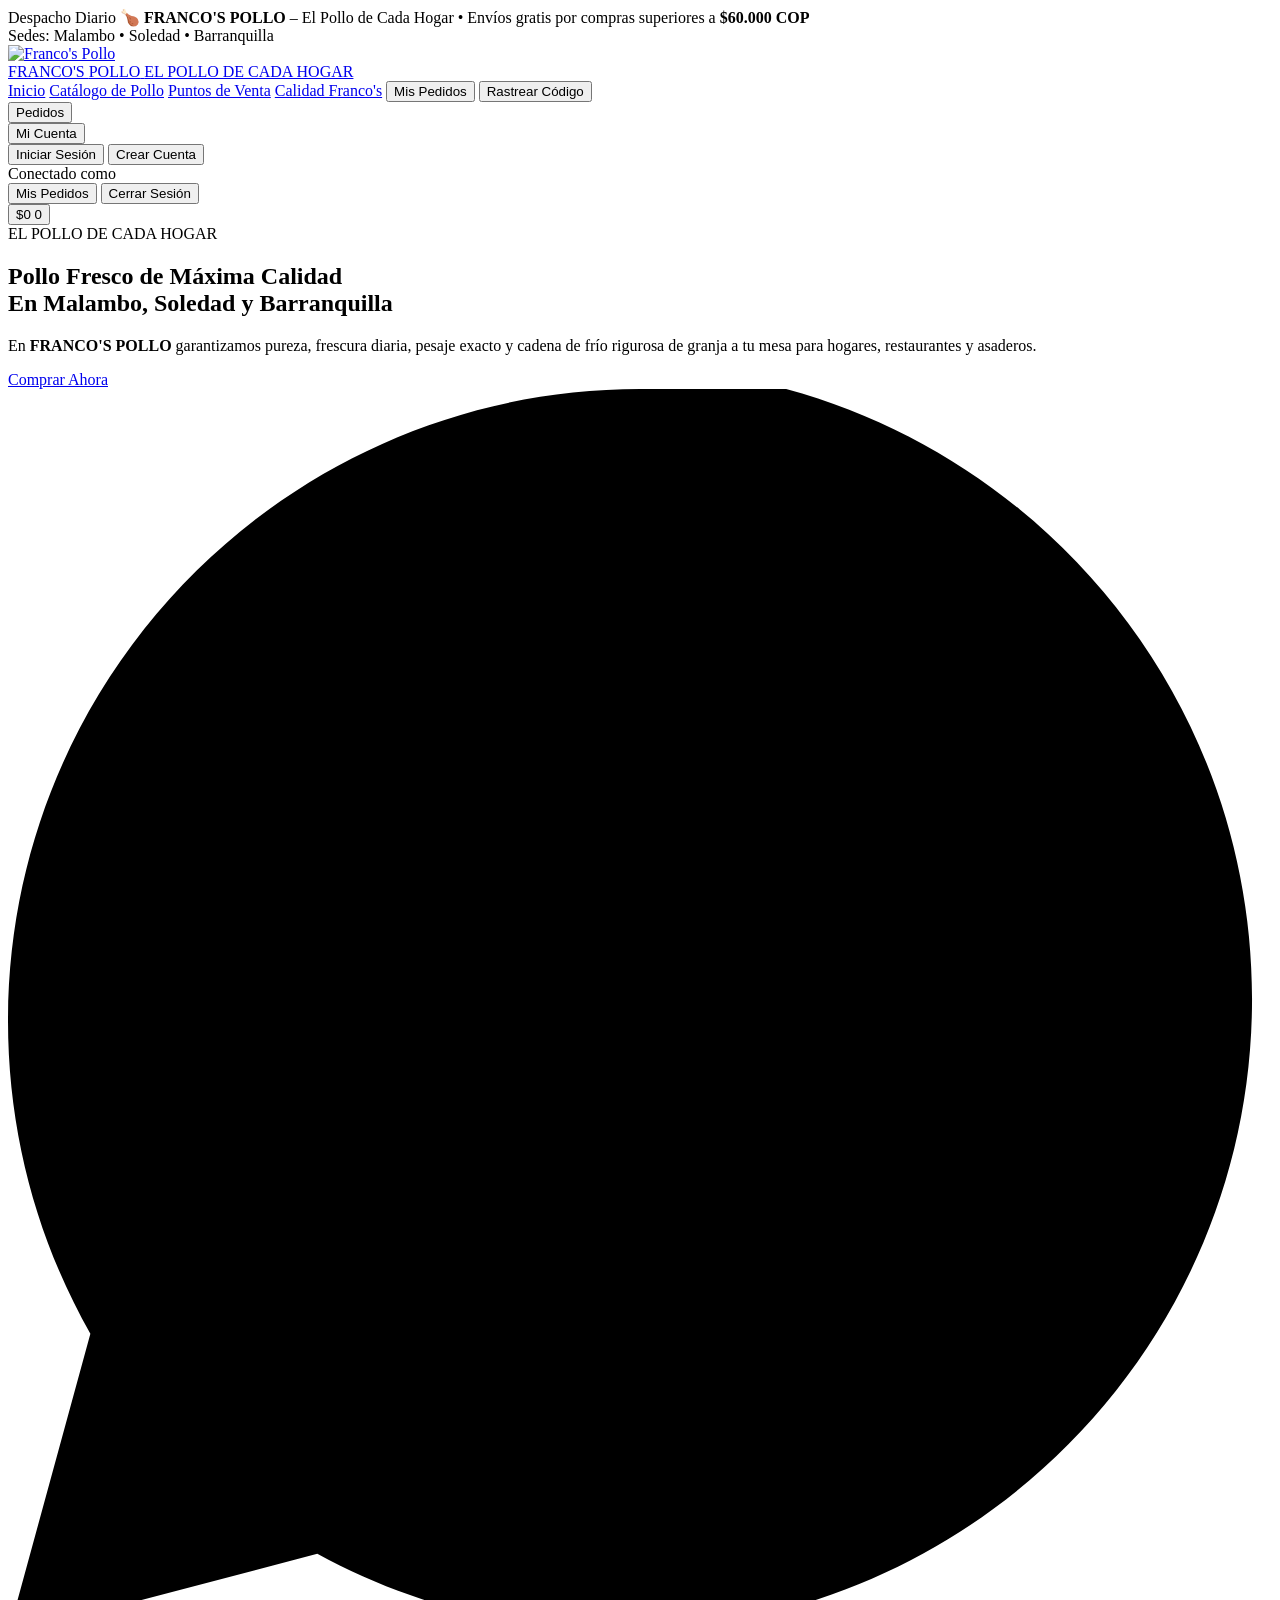
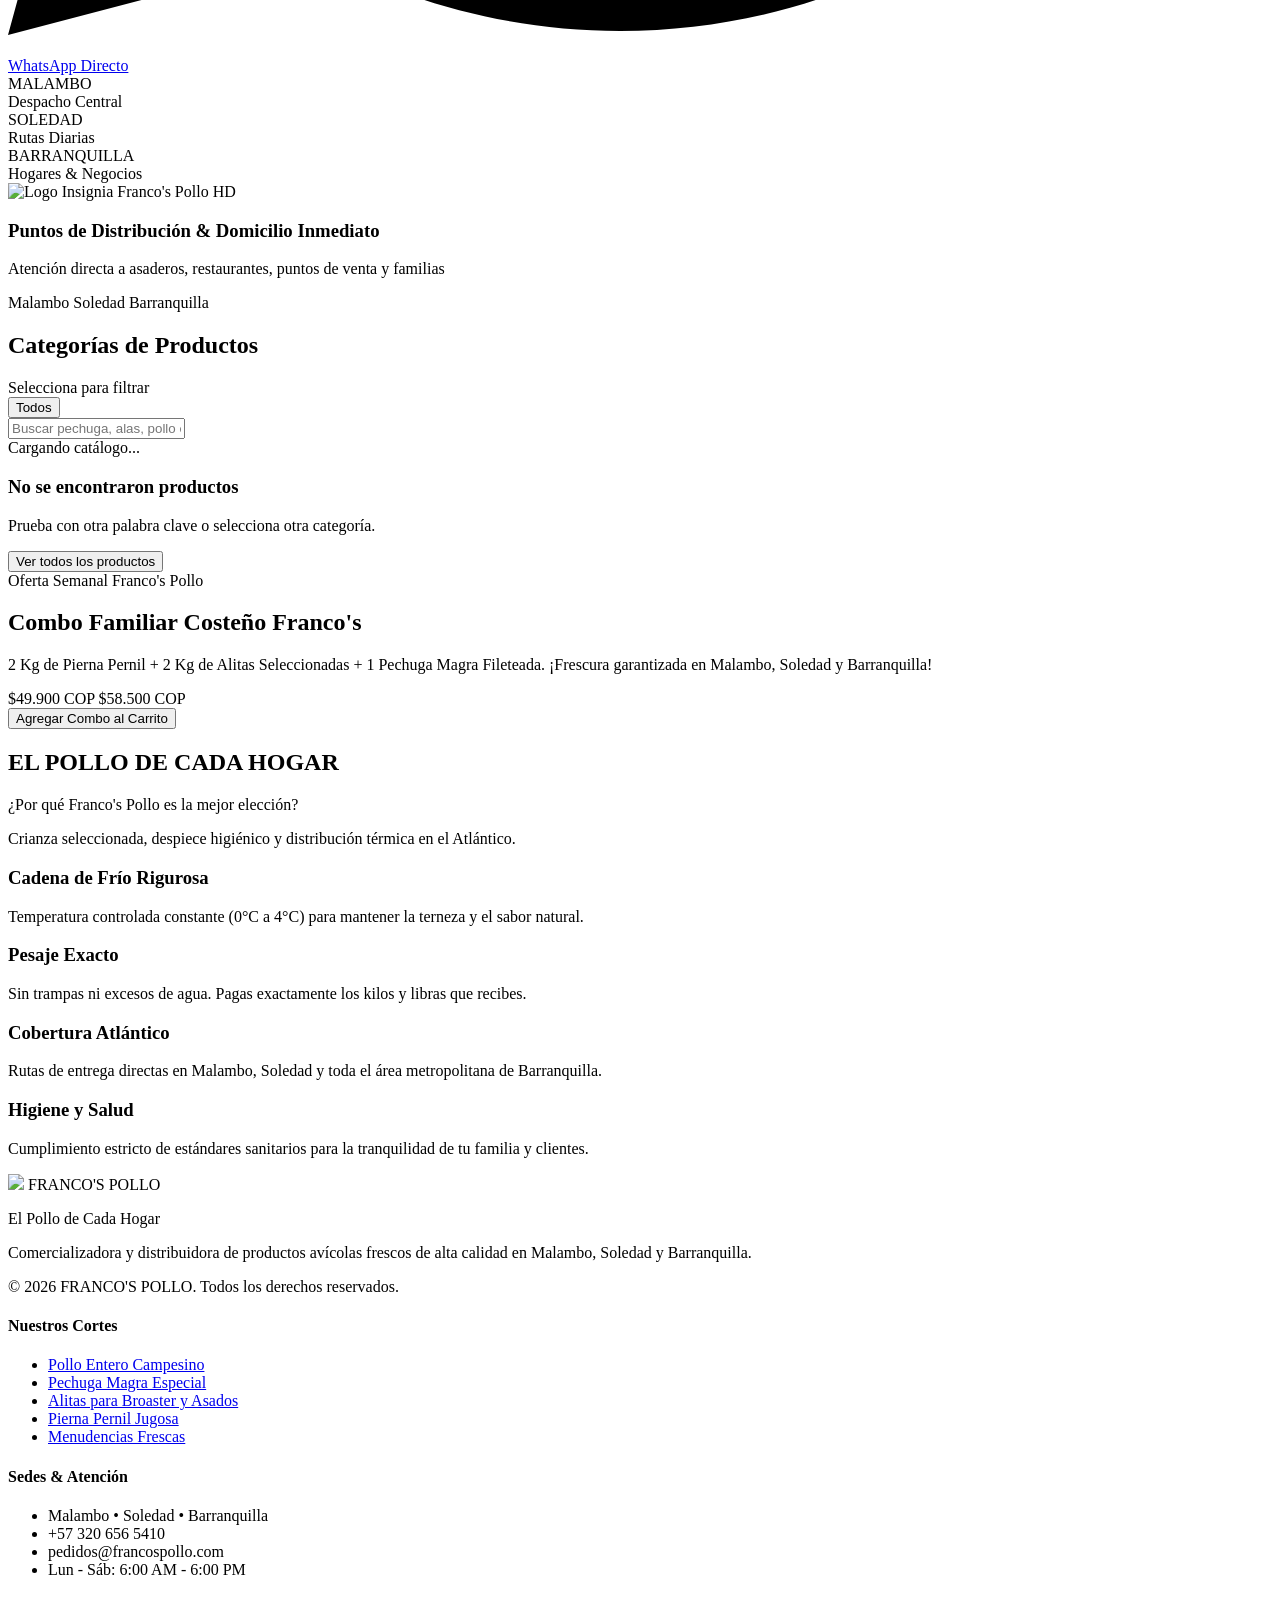
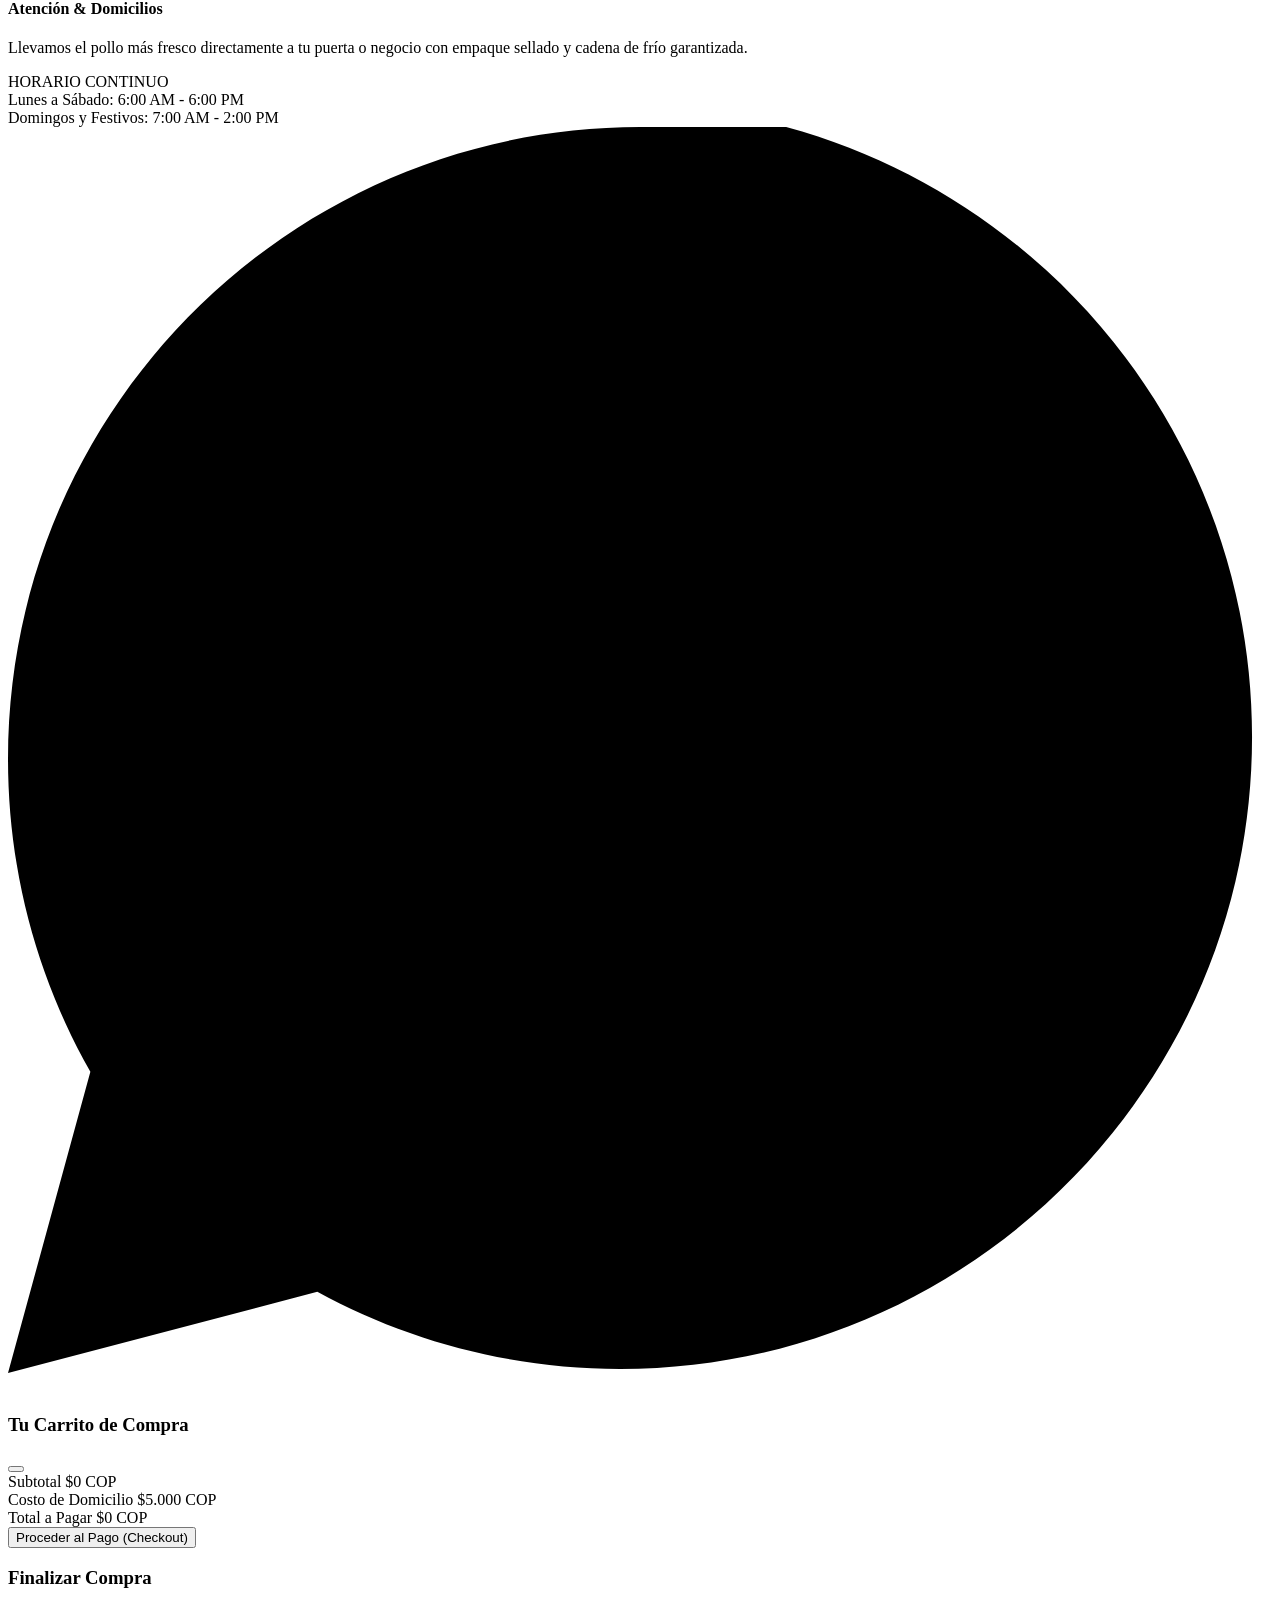
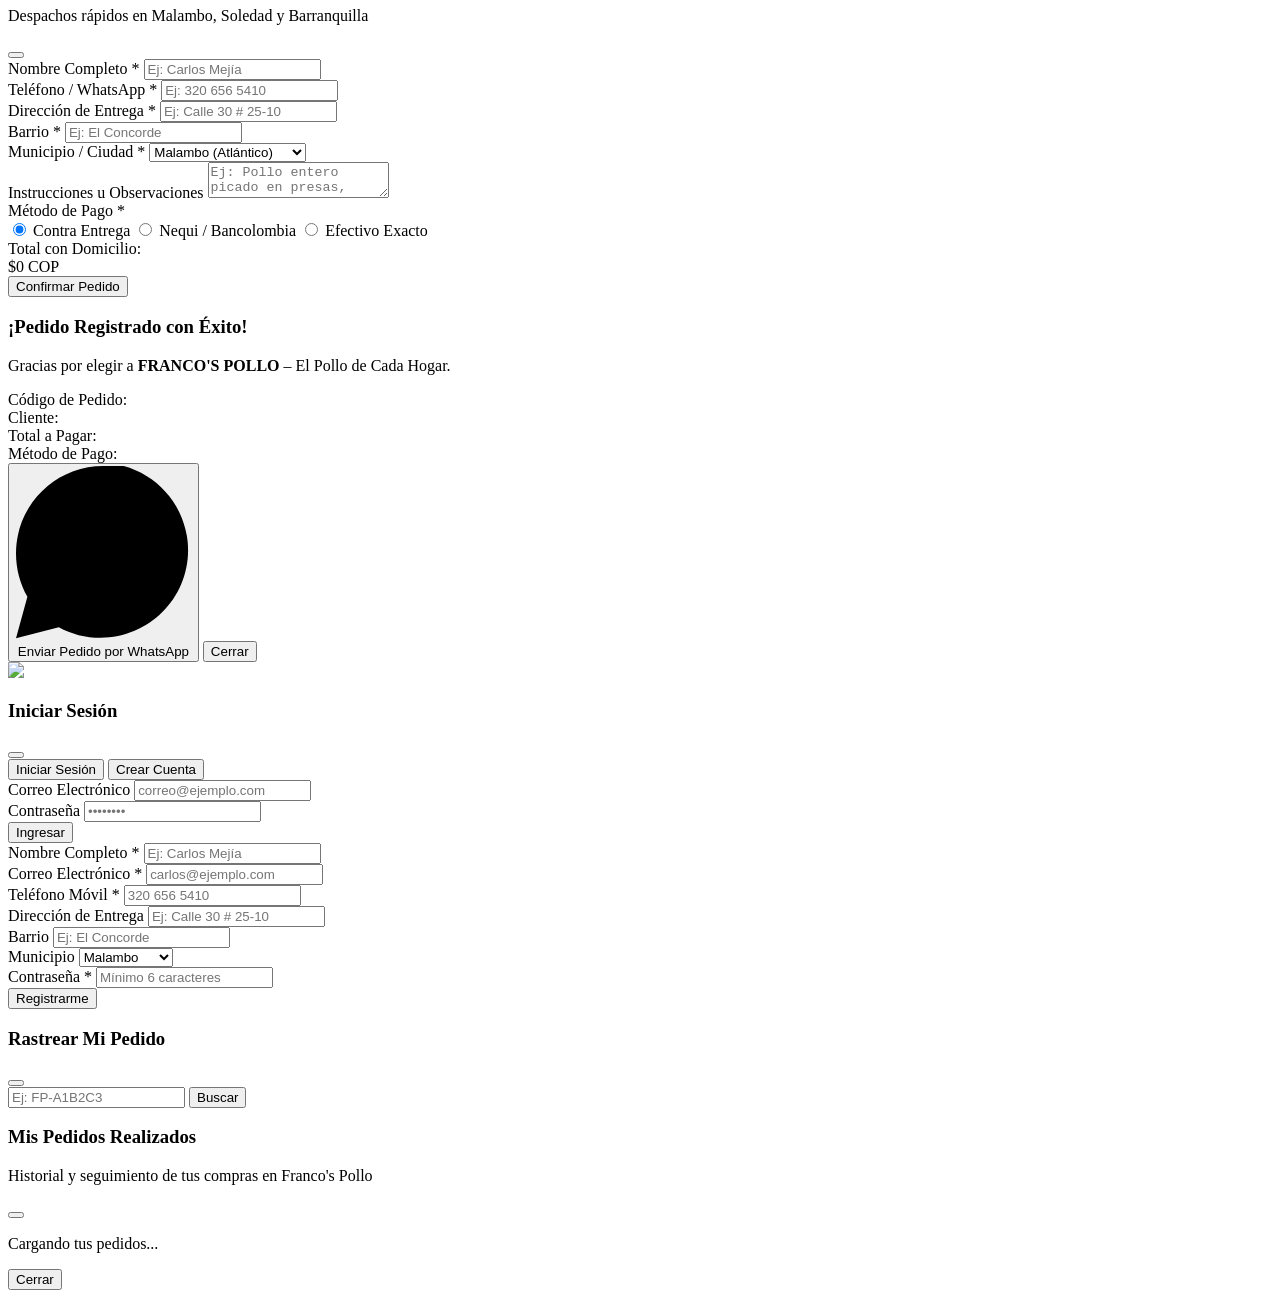
==== commit 60606939: "feat: mis pedidos en movil, login requerido para comprar, sesion admin persistente" ====
--- a/frontend/index.html
+++ b/frontend/index.html
@@ -81,6 +81,13 @@
 
         <!-- Action Buttons -->
         <div class="flex items-center space-x-3">
+
+          <!-- Mis Pedidos: visible solo en móvil (md:hidden), separado del menú desktop -->
+          <button onclick="openMyOrdersModal()" class="md:hidden flex items-center gap-1.5 px-3 py-2 rounded-xl bg-brand-gold/15 hover:bg-brand-gold/25 text-brand-navy border border-brand-gold/40 font-black text-xs transition">
+            <i data-lucide="package" class="w-4 h-4 text-brand-gold"></i>
+            <span>Pedidos</span>
+          </button>
+
           <!-- User / Auth -->
           <div id="userAuthSection" class="relative">
             <button id="userMenuBtn" onclick="toggleUserDropdown()" class="flex items-center space-x-1.5 px-3 py-2 rounded-xl text-sm font-semibold text-slate-700 hover:bg-slate-100 transition">
